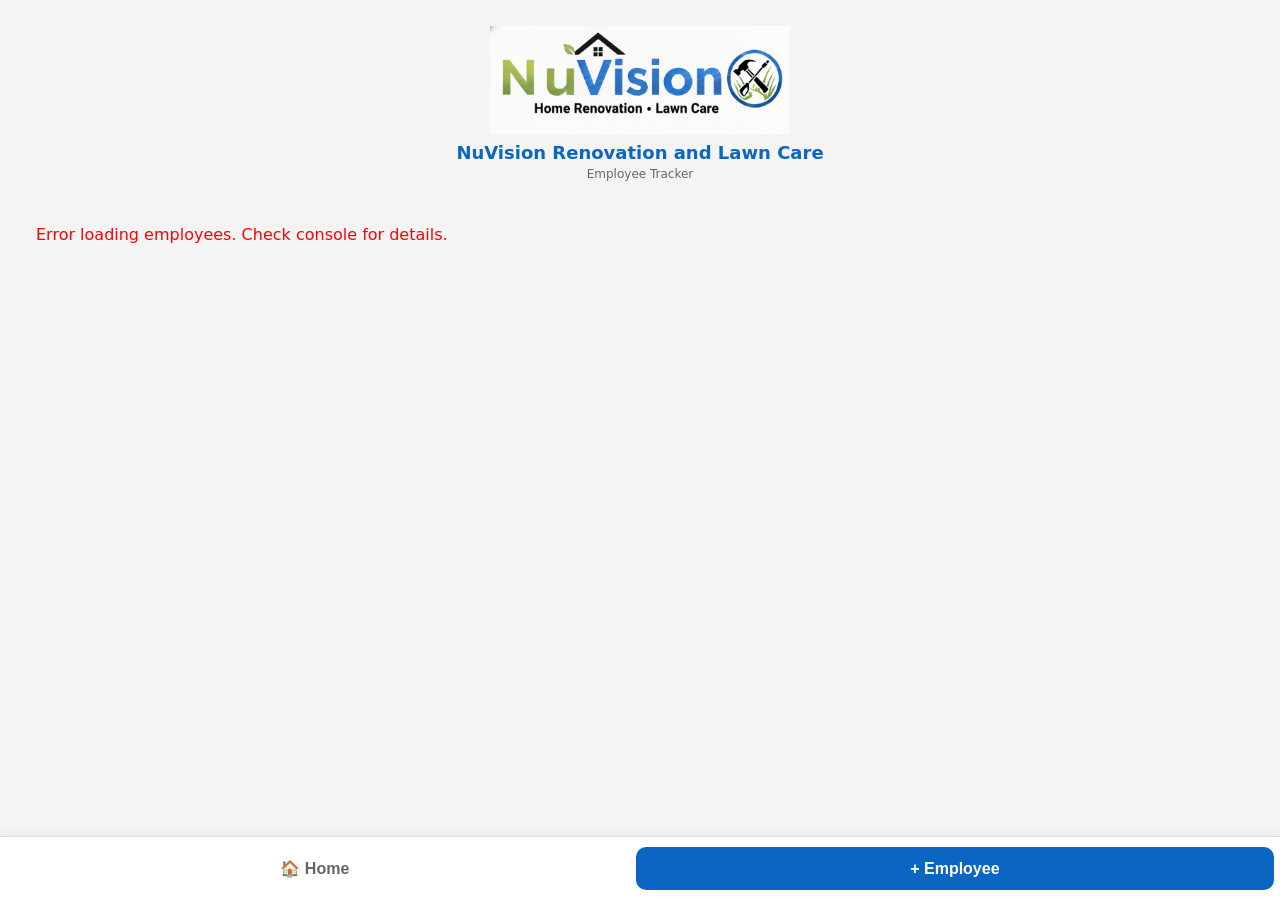
==== employee.html @ 6fce4d3e "Add files via upload" ====
<!DOCTYPE html>
<html lang="en">
<head>
    <meta charset="UTF-8">
    <meta name="viewport" content="width=device-width, initial-scale=1.0">
    <title>Employee Tracker - NuVision</title>
    <link rel="stylesheet" href="style.css">
    <style>
        * {
            margin: 0;
            padding: 0;
            box-sizing: border-box;
        }

        body {
            font-family: system-ui, -apple-system, 'Segoe UI', Roboto, 'Helvetica Neue', Arial;
            background: #f4f4f4;
            padding: 16px;
            padding-bottom: 100px;
        }

        header {
            text-align: center;
            padding: 20px;
            margin-bottom: 20px;
        }

        header h1 {
            color: #0A66C2;
            margin-bottom: 5px;
        }

        .back-btn {
            background: #0A66C2;
            color: white;
            border: none;
            padding: 10px 15px;
            border-radius: 6px;
            cursor: pointer;
            font-weight: bold;
            margin-bottom: 20px;
        }

        .back-btn:hover {
            background: #055099;
        }

        .employee-card {
            background: white;
            padding: 15px;
            border-radius: 8px;
            box-shadow: 0 2px 6px rgba(0,0,0,0.08);
            border-left: 5px solid #0A66C2;
            margin-bottom: 12px;
            cursor: pointer;
            transition: transform 0.2s;
        }

        .employee-card:hover {
            transform: translateX(5px);
            box-shadow: 0 4px 10px rgba(0,0,0,0.12);
        }

        .employee-header {
            display: flex;
            justify-content: space-between;
            align-items: center;
            margin-bottom: 10px;
        }

        .employee-name {
            font-weight: bold;
            font-size: 16px;
            color: #0A66C2;
        }

        .hourly-rate {
            font-size: 14px;
            color: #666;
            font-weight: bold;
        }

        .employee-stats {
            display: grid;
            grid-template-columns: 1fr 1fr;
            gap: 10px;
            font-size: 13px;
            color: #666;
        }

        .stat-box {
            background: #f9f9f9;
            padding: 10px;
            border-radius: 6px;
            border-left: 3px solid #0A66C2;
        }

        .stat-label {
            color: #999;
            font-size: 11px;
            margin-bottom: 3px;
        }

        .stat-value {
            font-weight: bold;
            font-size: 14px;
            color: #0A66C2;
        }

        #employee-list {
            display: flex;
            flex-direction: column;
            gap: 0;
        }

        .modal {
            display: none;
            position: fixed;
            top: 0;
            left: 0;
            width: 100%;
            height: 100%;
            background: rgba(0,0,0,0.8);
            z-index: 1000;
        }

        .modal-content {
            background: white;
            margin: 15% auto;
            padding: 20px;
            width: 90%;
            max-width: 400px;
            border-radius: 12px;
        }

        .modal-content h3 {
            margin-top: 0;
            color: #0A66C2;
            margin-bottom: 15px;
        }

        .form-group {
            margin-bottom: 15px;
        }

        .form-group label {
            display: block;
            margin-bottom: 5px;
            font-weight: bold;
            font-size: 14px;
        }

        .form-group input {
            width: 100%;
            padding: 10px;
            border: 1px solid #ddd;
            border-radius: 6px;
            font-size: 14px;
            box-sizing: border-box;
        }

        .form-group input:focus {
            outline: none;
            border-color: #0A66C2;
            box-shadow: 0 0 5px rgba(10, 102, 194, 0.3);
        }

        .modal-buttons {
            display: flex;
            gap: 10px;
        }

        .modal-buttons button {
            flex: 1;
            padding: 12px;
            border: none;
            border-radius: 6px;
            font-weight: bold;
            cursor: pointer;
        }

        .bottom-nav {
            position: fixed;
            bottom: 0;
            left: 0;
            width: 100%;
            display: flex;
            justify-content: space-around;
            background: white;
            padding: 10px 0;
            border-top: 1px solid #ddd;
            box-shadow: 0 -2px 10px rgba(0,0,0,0.05);
            z-index: 900;
        }

        .bottom-nav button {
            flex: 1 1 auto;
            margin: 0 6px;
            padding: 12px 10px;
            font-size: 16px;
            border-radius: 10px;
            border: none;
            font-weight: 700;
            cursor: pointer;
        }

        .btn-save {
            background: #28a745;
            color: white;
        }

        .btn-cancel {
            background: #666;
            color: white;
        }

        .earnings-summary {
            margin-top: 10px;
            padding: 10px;
            background: #f0f8ff;
            border-radius: 6px;
            border-left: 3px solid #28a745;
        }

        .earnings-label {
            font-size: 12px;
            color: #666;
        }

        .earnings-amount {
            font-size: 16px;
            font-weight: bold;
            color: #28a745;
        }
    </style>
</head>
<body>
    <header class="app-header">
        <div class="home-logo-wrap">
            <img class="app-header-logo" src="nuvisionlogo.PNG" alt="NuVision company logo">
        </div>
        <h3 class="app-header-title">NuVision Renovation and Lawn Care</h3>
        <p class="app-header-subtitle">Employee Tracker</p>
    </header>

    <!-- Employee List -->
    <div id="employee-list">
        <p style="padding: 20px; text-align: center; color: #999;">Loading employees...</p>
    </div>

    <!-- Add Hours Modal -->
    <div id="add-hours-modal" class="modal">
        <div class="modal-content">
            <h3>Add Hours for <span id="modal-employee-name"></span></h3>
            <form id="hours-form" onsubmit="submitHours(event)">
                <div class="form-group">
                    <label for="work-date">Date</label>
                    <input type="date" id="work-date" required>
                </div>
                <div style="display: grid; grid-template-columns: 1fr 1fr; gap: 10px; margin-bottom: 15px;">
                    <div class="form-group">
                        <label for="hours-input">Hours</label>
                        <input type="number" id="hours-input" min="0" max="24" placeholder="0" required>
                    </div>
                    <div class="form-group">
                        <label for="minutes-input">Minutes</label>
                        <input type="number" id="minutes-input" min="0" max="59" placeholder="0" required>
                    </div>
                </div>
                <div class="earnings-summary">
                    <div class="earnings-label">Total Hours (Decimal): <span id="total-hours-decimal" style="font-weight: bold; color: #0A66C2;">0.00</span></div>
                </div>
                <div class="earnings-summary">
                    <div class="earnings-label">Daily Earnings:</div>
                    <div class="earnings-amount" id="earnings-preview">$0.00</div>
                </div>
                <div class="modal-buttons">
                    <button type="submit" class="btn-save">Save Hours</button>
                    <button type="button" class="btn-cancel" onclick="closeModal()">Cancel</button>
                </div>
            </form>
        </div>
    </div>

    <div id="add-employee-modal" class="modal">
        <div class="modal-content">
            <h3>Add New Employee</h3>
            <form id="employee-form" onsubmit="submitNewEmployee(event)">
                <div class="form-group">
                    <label for="emp-name">Employee Name</label>
                    <input type="text" id="emp-name" required>
                </div>
                <div class="form-group">
                    <label for="emp-rate">Hourly Rate</label>
                    <input type="number" id="emp-rate" min="0" step="0.01" placeholder="0.00" required>
                </div>
                <div style="margin:-4px 0 15px 0; font-size:12px; color:#666;">Employee ID will be generated automatically.</div>
                <div class="modal-buttons">
                    <button type="submit" class="btn-save">Save Employee</button>
                    <button type="button" class="btn-cancel" onclick="closeEmployeeModal()">Cancel</button>
                </div>
            </form>
        </div>
    </div>

    <nav class="bottom-nav">
        <button onclick="location.href='index.html'" style="background:none; color:#666;">🏠 Home</button>
        <button id="add-employee-btn" style="background:#0A66C2; color:white;">+ Employee</button>
    </nav>

    <script>
        const WEB_APP_URL = "https://script.google.com/macros/s/AKfycbwwAg0ymav4ll5h5h5O6DtghVeRjcGoAwyXzJoV-WNJnAucm4QFEPCC5n5Cyn8G7o2W/exec";

        let employees = [];
        let selectedEmployee = null;

        // Fetch employees from Google Sheet
        async function fetchEmployees() {
            const listContainer = document.getElementById('employee-list');
            listContainer.innerHTML = '<p style="padding: 20px; text-align: center; color: #999;">Loading employees...</p>';

            try {
                const response = await fetch(WEB_APP_URL);
                const data = await response.json();

                console.log("Fetched data:", data);
                console.log("Employees data:", data.employees);

                if (!data || !data.employees || data.employees.length === 0) {
                    listContainer.innerHTML = '<p style="padding: 20px; text-align: center; color: #999;">No employees added yet.</p>';
                    return;
                }

                // Skip header row and map employee data
                const empRows = data.employees.slice(1);
                console.log("Employee rows after slicing:", empRows);

                employees = empRows.map(row => ({
                    id: row[0] || "",
                    name: row[1] || "Unknown",
                    hourlyRate: parseFloat(row[2]) || 0,
                    todayHours: parseFloat(row[3]) || 0,
                    todayEarnings: parseFloat(row[4]) || 0,
                    weeklyHours: parseFloat(row[5]) || 0,
                    weeklyEarnings: parseFloat(row[6]) || 0
                }));

                console.log("Mapped employees:", employees);

                renderEmployees();
            } catch (error) {
                console.error("Error fetching employees:", error);
                listContainer.innerHTML = '<p style="color: red; padding: 20px;">Error loading employees. Check console for details.</p>';
            }
        }

        // Render employees to the page
        function renderEmployees() {
            const listContainer = document.getElementById('employee-list');

            if (!employees || employees.length === 0) {
                listContainer.innerHTML = '<p style="padding: 20px; text-align: center; color: #999;">No employees added yet.</p>';
                return;
            }

            let html = '';
            employees.forEach(emp => {
                const safeName = String(emp.name || '').replace(/'/g, "\\'");
                html += `
                    <div class="employee-card" onclick="openAddHoursModal('${emp.id}', '${safeName}', ${emp.hourlyRate})">
                        <div class="employee-header">
                            <div class="employee-name">${emp.name}</div>
                            <div class="hourly-rate">$${emp.hourlyRate.toFixed(2)}/hr</div>
                        </div>
                        <div class="employee-stats">
                            <div class="stat-box">
                                <div class="stat-label">Today's Hours</div>
                                <div class="stat-value">${emp.todayHours}h</div>
                            </div>
                            <div class="stat-box">
                                <div class="stat-label">Today's Earnings</div>
                                <div class="stat-value">$${emp.todayEarnings.toFixed(2)}</div>
                            </div>
                        </div>
                    </div>
                `;
            });

            listContainer.innerHTML = html;
        }

        // Modal functions
        function openAddHoursModal(empId, empName, hourlyRate) {
            selectedEmployee = { id: empId, name: empName, hourlyRate: hourlyRate };
            document.getElementById('modal-employee-name').textContent = empName;
            document.getElementById('add-hours-modal').style.display = 'block';
            
            // Set today's date as default
            const today = new Date();
            const todayStr = today.toISOString().split('T')[0];
            document.getElementById('work-date').value = todayStr;
            
            // Initialize hours and minutes
            document.getElementById('hours-input').value = '0';
            document.getElementById('minutes-input').value = '0';
        }

        function closeModal() {
            document.getElementById('add-hours-modal').style.display = 'none';
            document.getElementById('hours-form').reset();
            document.getElementById('total-hours-decimal').textContent = '0.00';
            document.getElementById('earnings-preview').textContent = '$0.00';
            selectedEmployee = null;
        }

        function openAddEmployeeModal() {
            document.getElementById('add-employee-modal').style.display = 'block';
            document.getElementById('employee-form').reset();
        }

        function closeEmployeeModal() {
            document.getElementById('add-employee-modal').style.display = 'none';
            document.getElementById('employee-form').reset();
        }

        async function submitNewEmployee(event) {
            event.preventDefault();

            const employeeName = document.getElementById('emp-name').value.trim();
            const hourlyRate = document.getElementById('emp-rate').value || '0';

            if (!employeeName) {
                alert('Please enter an employee name.');
                return;
            }

            try {
                const resp = await fetch(WEB_APP_URL, {
                    method: 'POST',
                    body: JSON.stringify({
                        action: 'addEmployee',
                        employeeName,
                        hourlyRate,
                        Name: employeeName,
                        HourlyRate: hourlyRate
                    })
                });

                const resultText = await resp.text();

                if (resp.ok && /success/i.test(resultText)) {
                    alert('Employee added: ' + employeeName);
                    closeEmployeeModal();
                    fetchEmployees();
                } else {
                    alert('Employee save failed. Apps Script response: ' + (resultText || 'No response'));
                }
            } catch (error) {
                alert('Error: ' + error.message);
            }
        }

        // Update earnings preview as user types hours/minutes
        document.addEventListener('DOMContentLoaded', function() {
            const hoursInput = document.getElementById('hours-input');
            const minutesInput = document.getElementById('minutes-input');
            
            function updatePreview() {
                if (selectedEmployee) {
                    const hours = parseInt(hoursInput.value) || 0;
                    const minutes = parseInt(minutesInput.value) || 0;
                    
                    // Convert minutes to decimal hours
                    const decimalHours = hours + (minutes / 60);
                    
                    // Calculate earnings
                    const earnings = decimalHours * selectedEmployee.hourlyRate;
                    
                    // Display decimal hours
                    document.getElementById('total-hours-decimal').textContent = decimalHours.toFixed(2);
                    
                    // Display earnings
                    document.getElementById('earnings-preview').textContent = '$' + earnings.toFixed(2);
                }
            }
            
            if (hoursInput) hoursInput.addEventListener('input', updatePreview);
            if (minutesInput) minutesInput.addEventListener('input', updatePreview);

            const addEmployeeBtn = document.getElementById('add-employee-btn');
            if (addEmployeeBtn) addEmployeeBtn.addEventListener('click', openAddEmployeeModal);
        });

        async function submitHours(event) {
            event.preventDefault();

            const date = document.getElementById('work-date').value;
            const hours = parseInt(document.getElementById('hours-input').value) || 0;
            const minutes = parseInt(document.getElementById('minutes-input').value) || 0;
            
            // Calculate decimal hours
            const decimalHours = hours + (minutes / 60);
            const earnings = decimalHours * selectedEmployee.hourlyRate;

            try {
                const resp = await fetch(WEB_APP_URL, {
                    method: 'POST',
                    body: JSON.stringify({
                        action: 'addEmployeeHours',
                        employeeId: selectedEmployee.id,
                        employeeName: selectedEmployee.name,
                        date: date,
                        hours: decimalHours,
                        earnings: earnings
                    })
                });

                const resultText = await resp.text();

                if (resp.ok && /success/i.test(resultText)) {
                    alert("Hours added for " + selectedEmployee.name + "!");
                    closeModal();
                    fetchEmployees();
                } else {
                    alert("Error adding hours. Apps Script response: " + (resultText || 'No response'));
                }
            } catch (error) {
                alert("Error: " + error.message);
            }
        }

        // Load employees when page opens
        window.onload = function() {
            fetchEmployees();
        };
    </script>
</body>
</html>
---- style.css ----
:root {
    --nuvision-blue: #0A66C2;
    --nuvision-green: #90C14D;
    --status-red: #ff4d4d;
    --status-yellow: #ffcc00;
}

body { font-family: system-ui, -apple-system, 'Segoe UI', Roboto, 'Helvetica Neue', Arial; background: #f4f4f4; padding: 16px; padding-bottom: 16px; -webkit-tap-highlight-color: transparent; }

.app-header {
    text-align: center;
    padding: 10px 12px 14px;
    margin-bottom: 10px;
}

.home-logo-wrap {
    display: flex;
    justify-content: center;
    margin-bottom: 8px;
}

#company-logo,
.app-header-logo {
    width: min(100%, 300px);
    height: auto;
    display: block;
}

.app-header-title {
    color: var(--nuvision-blue);
    margin: 0;
    font-size: 18px;
    font-weight: 700;
}

.app-header-subtitle {
    margin: 4px 0 0 0;
    color: #666;
    font-size: 12px;
}


/* Changed from .client-card to .client-row to match app.js */
.client-row {
    background: white;
    margin-bottom: 14px;
    padding: 14px;
    border-radius: 10px;
    border-left: 10px solid gray;
    box-shadow: 0 2px 6px rgba(0,0,0,0.08);
    min-height: 64px;
}

.client-card-layout {
    display: flex;
    justify-content: space-between;
    align-items: center;
    gap: 12px;
}

.client-info-block {
    flex: 1;
    min-width: 0;
}

.client-name-line {
    font-weight: 700;
    display: flex;
    align-items: center;
    flex-wrap: wrap;
    gap: 6px;
    color: #222;
}

.client-name-text {
    line-height: 1.25;
}

.client-price-line {
    font-size: 13px;
    color: #0A66C2;
    margin-top: 4px;
    font-weight: 600;
    line-height: 1.35;
}

.client-address-line {
    font-size: 12px;
    color: gray;
    margin-top: 4px;
    line-height: 1.4;
}

.client-actions {
    display: flex;
    gap: 8px;
    flex-wrap: wrap;
    justify-content: flex-end;
}

.client-action-btn {
    padding: 8px 10px !important;
    border-radius: 8px !important;
    cursor: pointer;
    font-weight: 700;
    font-size: 12px !important;
    min-width: 86px;
}

.client-action-btn.secondary {
    background: #eee !important;
    color: #333 !important;
}

.client-action-btn.primary {
    background: #0A66C2 !important;
    color: white !important;
}

/* These MUST match the status strings returned by getStatus() */
.client-row.green { border-left-color: var(--nuvision-green); }
.client-row.yellow { border-left-color: var(--status-yellow); }
.client-row.red { border-left-color: var(--status-red); }
.client-row.new {border-left-color: #800080; /* Purple */}

button {
    background-color: var(--nuvision-blue);
    color: white;
    border: none;
    padding: 14px 13px;
    border-radius: 10px;
    font-weight: 700;
    font-size: 17px;
    cursor: pointer;
    touch-action: manipulation;
}

button:active { transform: scale(0.98); }

/* Lawn list container - add padding for fixed bottom nav */
#lawn-list {
    padding-bottom: 100px;
}

/* Bottom nav buttons (mobile-friendly) */
.bottom-nav button {
    flex: 1 1 0;
    margin: 0 2px;
    padding: 6px 4px;
    font-size: 12px;
    border-radius: 10px;
    min-width: 0;
}

/* Make inputs easier to tap */
input[type="date"] {
    padding: 12px 14px;
    font-size: 16px;
    border-radius: 8px;
    border: 1px solid #ddd;
    box-sizing: border-box;
}

/* Small helpers */
.status-pill {
    display: inline-block;
    padding: 6px 10px;
    border-radius: 999px;
    font-size: 13px;
    font-weight: 600;
    color: white;
}

@media (max-width: 640px) {
    .client-card-layout {
        flex-direction: column;
        align-items: stretch;
        gap: 10px;
    }

    .client-actions {
        width: 100%;
        justify-content: stretch;
    }

    .client-action-btn {
        flex: 1 1 0;
        min-width: 0;
        font-size: 11px !important;
        padding: 8px 8px !important;
    }

    .client-price-line {
        font-size: 12px;
    }

    .client-address-line {
        font-size: 11px;
    }
}

@media (min-width: 700px) {
    body { padding: 24px; }
    button { font-size: 15px; padding: 10px 14px; }
    .client-row { padding: 14px; min-height: 56px; }
}

/* Landing large CTA adjustments */
#landing button { width: 100%; }
#landing .secondary { background: white; color: var(--nuvision-blue); border: 2px solid var(--nuvision-blue); }

/* Primary CTA class used across landing buttons */
.cta {
    background: var(--nuvision-blue) !important;
    color: white !important;
    border: none !important;
    padding: 18px 24px !important;
    font-size: 20px !important;
    border-radius: 10px !important;
    font-weight: 700 !important;
}

.job-time-btn {
    background-color: var(--status-yellow);
    color: #333 !important;
    padding: 8px 12px !important;
    font-size: 13px !important;
    margin-left: 5px;
}
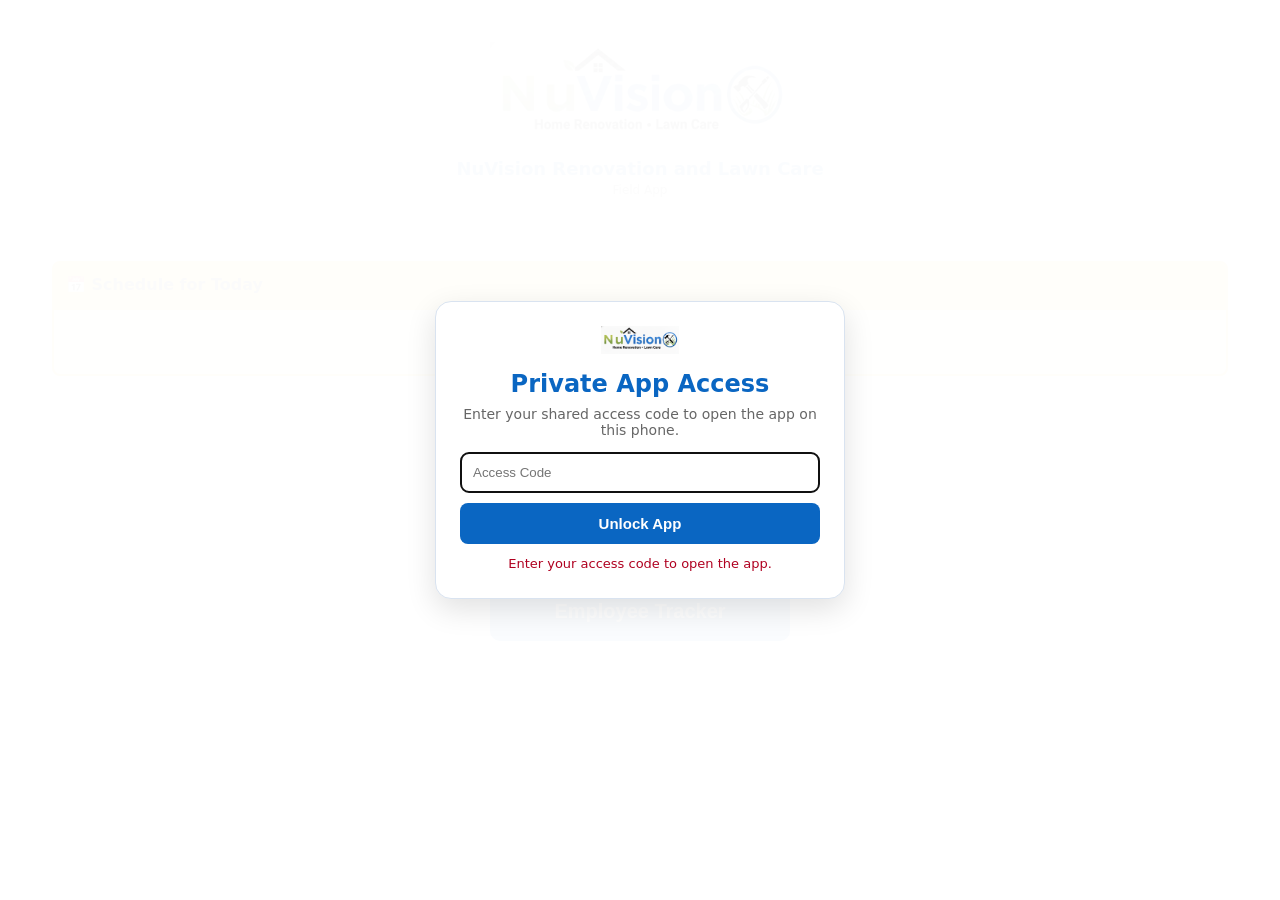
==== commit 447186f3: "Add files via upload" ====
--- a/employee.html
+++ b/employee.html
@@ -5,6 +5,11 @@
     <meta name="viewport" content="width=device-width, initial-scale=1.0">
     <title>Employee Tracker - NuVision</title>
     <link rel="stylesheet" href="style.css">
+    <script>
+        if (!(localStorage.getItem('nuvisionAccessCode') || '')) {
+            window.location.replace('index.html');
+        }
+    </script>
     <style>
         * {
             margin: 0;
@@ -309,9 +314,28 @@
     </nav>
 
     <script>
-        const WEB_APP_URL = "https://script.google.com/macros/s/AKfycbwwAg0ymav4ll5h5h5O6DtghVeRjcGoAwyXzJoV-WNJnAucm4QFEPCC5n5Cyn8G7o2W/exec";
+        const WEB_APP_URL = "https://script.google.com/macros/s/AKfycbwTTATWLpWkmWkqwP-CNDQG1RgpT4OFx-gsa4HPqJt_UO81_1aghW6dYFqJAVjf0qwC/exec";
+        const AUTH_STORAGE_KEY = "nuvisionAccessCode";
 
         let employees = [];
+        function getAuthKey() {
+            return localStorage.getItem(AUTH_STORAGE_KEY) || "";
+        }
+
+        function buildWebAppUrl() {
+            const authKey = getAuthKey();
+            if (!authKey) {
+                window.location.replace('index.html');
+                return WEB_APP_URL;
+            }
+            const separator = WEB_APP_URL.includes('?') ? '&' : '?';
+            return `${WEB_APP_URL}${separator}authKey=${encodeURIComponent(authKey)}`;
+        }
+
+        function redirectToLogin() {
+            localStorage.removeItem(AUTH_STORAGE_KEY);
+            window.location.replace('index.html');
+        }
         let selectedEmployee = null;
 
         // Fetch employees from Google Sheet
@@ -320,7 +344,15 @@
             listContainer.innerHTML = '<p style="padding: 20px; text-align: center; color: #999;">Loading employees...</p>';
 
             try {
-                const response = await fetch(WEB_APP_URL);
+                const response = await fetch(buildWebAppUrl());
+                if (!response.ok) {
+                    if (response.status === 401 || response.status === 403) {
+                        redirectToLogin();
+                        throw new Error('Unauthorized');
+                    }
+                    throw new Error(`HTTP ${response.status}`);
+                }
+
                 const data = await response.json();
 
                 console.log("Fetched data:", data);
@@ -439,6 +471,7 @@
                     method: 'POST',
                     body: JSON.stringify({
                         action: 'addEmployee',
+                        authKey: getAuthKey(),
                         employeeName,
                         hourlyRate,
                         Name: employeeName,
@@ -507,6 +540,7 @@
                     method: 'POST',
                     body: JSON.stringify({
                         action: 'addEmployeeHours',
+                        authKey: getAuthKey(),
                         employeeId: selectedEmployee.id,
                         employeeName: selectedEmployee.name,
                         date: date,
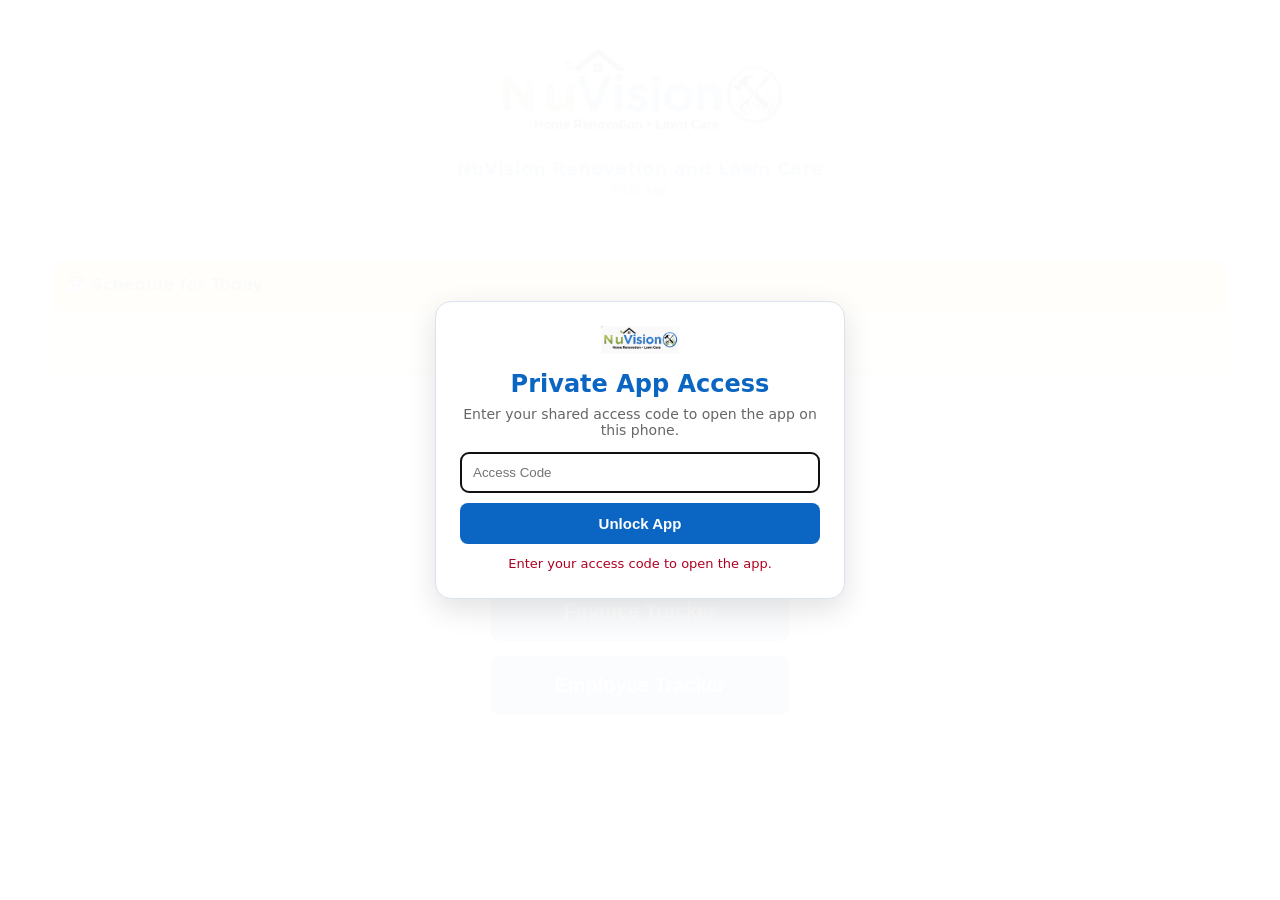
==== commit a64e9923: "Add files via upload" ====
--- a/employee.html
+++ b/employee.html
@@ -273,6 +273,10 @@
                     </div>
                 </div>
                 <div class="earnings-summary">
+                    <div class="earnings-label">Hourly Rate:</div>
+                    <div class="earnings-amount" id="hourly-rate-preview">$0.00/hr</div>
+                </div>
+                <div class="earnings-summary">
                     <div class="earnings-label">Total Hours (Decimal): <span id="total-hours-decimal" style="font-weight: bold; color: #0A66C2;">0.00</span></div>
                 </div>
                 <div class="earnings-summary">
@@ -402,7 +406,6 @@
                     <div class="employee-card" onclick="openAddHoursModal('${emp.id}', '${safeName}', ${emp.hourlyRate})">
                         <div class="employee-header">
                             <div class="employee-name">${emp.name}</div>
-                            <div class="hourly-rate">$${emp.hourlyRate.toFixed(2)}/hr</div>
                         </div>
                         <div class="employee-stats">
                             <div class="stat-box">
@@ -412,6 +415,14 @@
                             <div class="stat-box">
                                 <div class="stat-label">Today's Earnings</div>
                                 <div class="stat-value">$${emp.todayEarnings.toFixed(2)}</div>
+                            </div>
+                            <div class="stat-box">
+                                <div class="stat-label">Weekly Hours</div>
+                                <div class="stat-value">${emp.weeklyHours.toFixed(2)}h</div>
+                            </div>
+                            <div class="stat-box">
+                                <div class="stat-label">Weekly Pay Total</div>
+                                <div class="stat-value">$${emp.weeklyEarnings.toFixed(2)}</div>
                             </div>
                         </div>
                     </div>
@@ -435,11 +446,13 @@
             // Initialize hours and minutes
             document.getElementById('hours-input').value = '0';
             document.getElementById('minutes-input').value = '0';
+            document.getElementById('hourly-rate-preview').textContent = '$' + hourlyRate.toFixed(2) + '/hr';
         }
 
         function closeModal() {
             document.getElementById('add-hours-modal').style.display = 'none';
             document.getElementById('hours-form').reset();
+            document.getElementById('hourly-rate-preview').textContent = '$0.00/hr';
             document.getElementById('total-hours-decimal').textContent = '0.00';
             document.getElementById('earnings-preview').textContent = '$0.00';
             selectedEmployee = null;
--- a/style.css
+++ b/style.css
@@ -117,6 +117,11 @@
     color: white !important;
 }
 
+.client-action-btn.warning {
+    background: #ff9800 !important;
+    color: white !important;
+}
+
 /* These MUST match the status strings returned by getStatus() */
 .client-row.green { border-left-color: var(--nuvision-green); }
 .client-row.yellow { border-left-color: var(--status-yellow); }
@@ -226,4 +231,57 @@
     padding: 8px 12px !important;
     font-size: 13px !important;
     margin-left: 5px;
+}
+
+.summary-grid {
+    display: grid;
+    grid-template-columns: repeat(auto-fit, minmax(160px, 1fr));
+    gap: 12px;
+    margin-bottom: 14px;
+}
+
+.summary-card,
+.section-card {
+    background: white;
+    border-radius: 12px;
+    padding: 14px;
+    box-shadow: 0 2px 8px rgba(0,0,0,0.06);
+}
+
+.summary-label {
+    font-size: 12px;
+    color: #666;
+    font-weight: 600;
+}
+
+.summary-value {
+    margin-top: 6px;
+    font-size: 24px;
+    font-weight: 800;
+    color: var(--nuvision-blue);
+}
+
+.filter-row {
+    display: flex;
+    gap: 8px;
+    flex-wrap: wrap;
+}
+
+.filter-chip {
+    background: #eef4fb;
+    color: var(--nuvision-blue);
+    border: 1px solid #d3e2f3;
+    border-radius: 999px;
+    padding: 8px 12px;
+    font-size: 12px;
+    font-weight: 700;
+}
+
+.filter-chip.active {
+    background: var(--nuvision-blue);
+    color: white;
+}
+
+.finance-mini-list > div:last-child {
+    border-bottom: none !important;
 }
